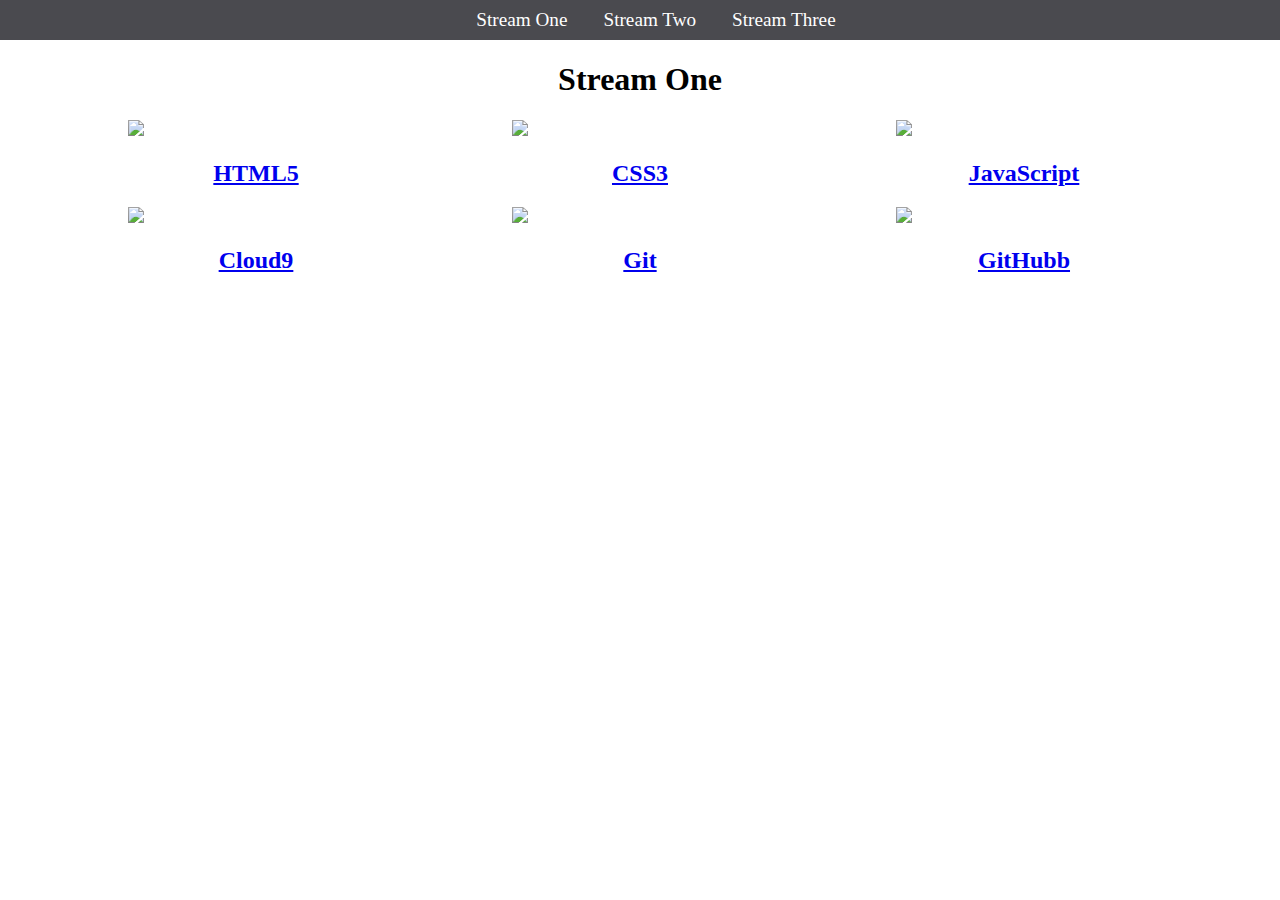
==== index.html @ c93263e5 "renamed stream-one to index.html" ====
<!DOCTYPE html>

<html>
	<head>
		<title>Stream One</title>
	<link rel="stylesheet" href="css/style.css" type="text/css" />
	</head>
	<body>
		<nav>
			<ul>
			<li><a href="stream-one.html">Stream One</a></li>
			<li><a href="stream-two.html">Stream Two</a></li>
			<li><a href="stream-three.html">Stream Three</a></li>
			</ul>
		</nav>
		<h1>Stream One</h1>
		<div class="card">
				<a href="https://en.wikipedia.org/wiki/HTML5" target="_blank">
                    <img src="http://www.rivellomultimediaconsulting.com/wp-content/uploads/2011/12/html5_v1_500_4001.png" target="_blank"/>
                    <h2>HTML5</h2>
                </a>
        </div>
        
		<div class="card">
			<a href="https://en.wikipedia.org/wiki/Cascading_Style_Sheets">
			<img src="https://cdn-images-1.medium.com/max/1600/1*eXIBeNlLhz4Pe6vDrYkXLQ.png">
			<h2>CSS3</h2>
			</a>
		</div>
		
		<div class="card">
			<a href="https://en.wikipedia.org/wiki/JavaScript">
			<img src="https://cdn1.macworld.co.uk/cmsdata/features/3640222/learn_javascript_on_mac_thumb800.jpg">
			<h2>JavaScript</h2>
			</a>
		</div>
		
		<div class="card">
			<a href="https://en.wikipedia.org/wiki/Cloud9_IDE">
				<img src="https://image4.owler.com/logo/cloud9-ide_owler_20160226_193821_original.jpg">
				<h2>Cloud9</h2>
			</a>
		</div>
		
		<div class="card">
			<a href="https://en.wikipedia.org/wiki/Git">
				<img src="https://s24255.pcdn.co/wp-content/uploads/2015/02/Git.png">
				<h2>Git</h2>
			</a>
		</div>
		
		<div class="card">
			<a href="https://en.wikipedia.org/wiki/GitHub">
				<img src="https://3.bp.blogspot.com/-saxzerGz11k/VvwDXIFsaXI/AAAAAAAADHA/DLcRkrwzAYohcsEjl_IaEke5bc6EJo0LA/s1600/github-mark.png">
				<h2>GitHubb</h2>
			</a>
		</div>
			
		
	</body>
</html>
---- css/style.css ----
body {
    margin:0;
    padding:0;
    font-family: 'Oswald' 'san-serif';
}

nav ul {
    list-style: none;
    margin: 0;
    padding:0;
    text-align: center;
    background-color: #4a4a4f;
    
}

nav li {
    font-size: 1.2em;
    line-height: 40px;
    height: 40px;
    display: inline-block;
    margin-left: 2.5%;
    
}

nav a {
    text-decoration: none;
    color: #ffffff;
    display: block;
    
}

nav a:hover {
    background-color: #ffffff;
    color:#4a4a4f;
    
}

.card {
    float:left;
    width: 20%;
    margin-left: 10%;
    max-width: 260px;
    min-width: 150px;
    
    
}

.card a {
    text-align: center;
}

img {
    width: 50%;
}

h1 {
    text-align: center;
    
}
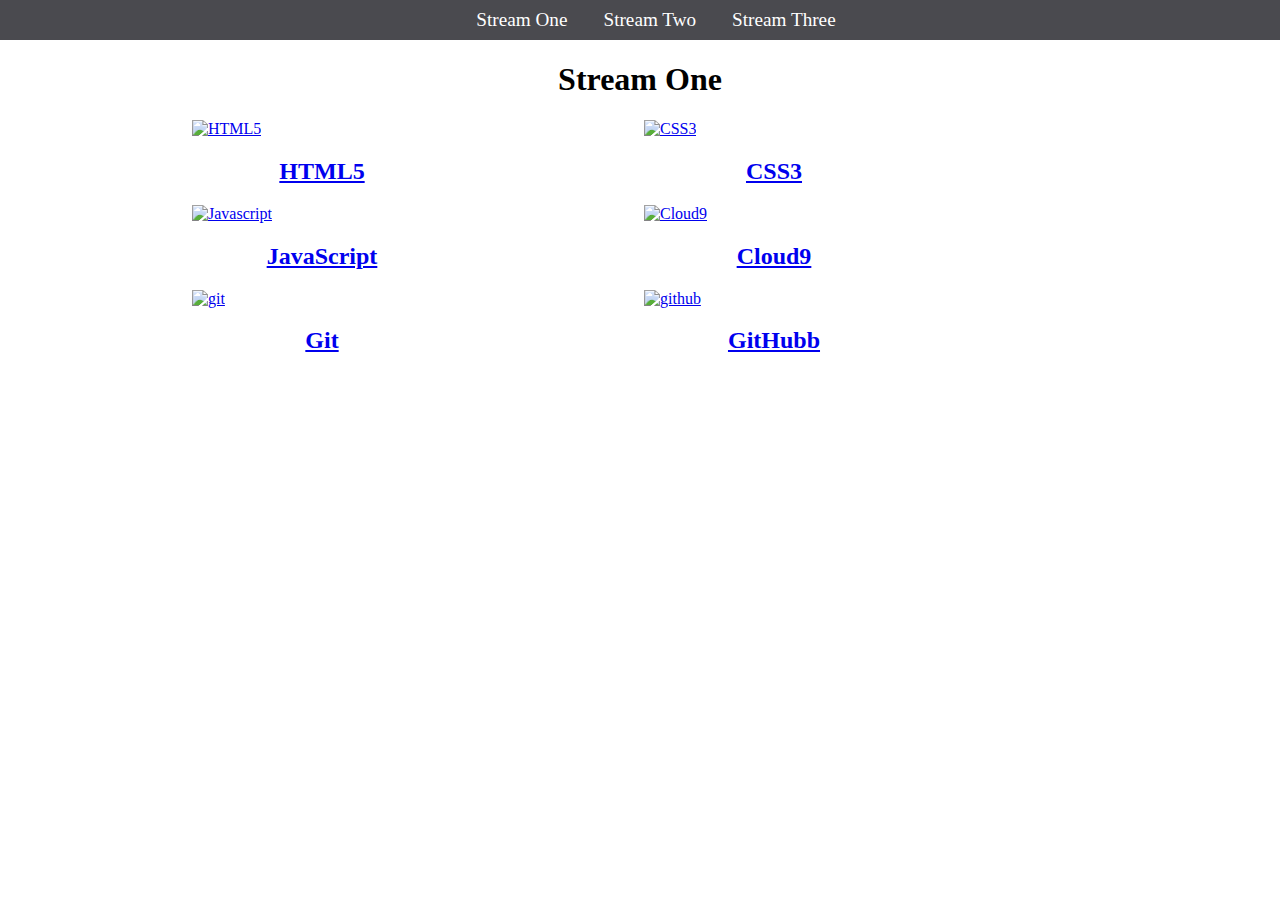
==== commit 503eeb81: "update main page" ====
--- a/index.html
+++ b/index.html
@@ -8,7 +8,7 @@
 	<body>
 		<nav>
 			<ul>
-			<li><a href="stream-one.html">Stream One</a></li>
+			<li><a href="index.html">Stream One</a></li>
 			<li><a href="stream-two.html">Stream Two</a></li>
 			<li><a href="stream-three.html">Stream Three</a></li>
 			</ul>
@@ -16,42 +16,42 @@
 		<h1>Stream One</h1>
 		<div class="card">
 				<a href="https://en.wikipedia.org/wiki/HTML5" target="_blank">
-                    <img src="http://www.rivellomultimediaconsulting.com/wp-content/uploads/2011/12/html5_v1_500_4001.png" target="_blank"/>
+                    <img src="http://www.rivellomultimediaconsulting.com/wp-content/uploads/2011/12/html5_v1_500_4001.png" alt="HTML5" target="_blank"/>
                     <h2>HTML5</h2>
                 </a>
         </div>
         
 		<div class="card">
 			<a href="https://en.wikipedia.org/wiki/Cascading_Style_Sheets">
-			<img src="https://cdn-images-1.medium.com/max/1600/1*eXIBeNlLhz4Pe6vDrYkXLQ.png">
+			<img src="https://cdn-images-1.medium.com/max/1600/1*eXIBeNlLhz4Pe6vDrYkXLQ.png" alt="CSS3">
 			<h2>CSS3</h2>
 			</a>
 		</div>
 		
 		<div class="card">
 			<a href="https://en.wikipedia.org/wiki/JavaScript">
-			<img src="https://cdn1.macworld.co.uk/cmsdata/features/3640222/learn_javascript_on_mac_thumb800.jpg">
+			<img src="https://cdn1.macworld.co.uk/cmsdata/features/3640222/learn_javascript_on_mac_thumb800.jpg" alt="Javascript">
 			<h2>JavaScript</h2>
 			</a>
 		</div>
 		
 		<div class="card">
 			<a href="https://en.wikipedia.org/wiki/Cloud9_IDE">
-				<img src="https://image4.owler.com/logo/cloud9-ide_owler_20160226_193821_original.jpg">
+				<img src="https://image4.owler.com/logo/cloud9-ide_owler_20160226_193821_original.jpg" alt="Cloud9">
 				<h2>Cloud9</h2>
 			</a>
 		</div>
 		
 		<div class="card">
 			<a href="https://en.wikipedia.org/wiki/Git">
-				<img src="https://s24255.pcdn.co/wp-content/uploads/2015/02/Git.png">
+				<img src="https://s24255.pcdn.co/wp-content/uploads/2015/02/Git.png" alt="git">
 				<h2>Git</h2>
 			</a>
 		</div>
 		
 		<div class="card">
 			<a href="https://en.wikipedia.org/wiki/GitHub">
-				<img src="https://3.bp.blogspot.com/-saxzerGz11k/VvwDXIFsaXI/AAAAAAAADHA/DLcRkrwzAYohcsEjl_IaEke5bc6EJo0LA/s1600/github-mark.png">
+				<img src="https://3.bp.blogspot.com/-saxzerGz11k/VvwDXIFsaXI/AAAAAAAADHA/DLcRkrwzAYohcsEjl_IaEke5bc6EJo0LA/s1600/github-mark.png" alt="github">
 				<h2>GitHubb</h2>
 			</a>
 		</div>
--- a/css/style.css
+++ b/css/style.css
@@ -1,7 +1,7 @@
 body {
     margin:0;
     padding:0;
-    font-family: 'Oswald' 'san-serif';
+    font-family: 'Oswald' san-serif;
 }
 
 nav ul {
@@ -25,7 +25,7 @@
 nav a {
     text-decoration: none;
     color: #ffffff;
-    display: block;
+    display: inline-block;
     
 }
 
@@ -37,8 +37,8 @@
 
 .card {
     float:left;
-    width: 20%;
-    margin-left: 10%;
+    width: 30%;
+    margin-left: 15%;
     max-width: 260px;
     min-width: 150px;
     
@@ -50,7 +50,8 @@
 }
 
 img {
-    width: 50%;
+    width: 100%;
+    height:180px;
 }
 
 h1 {
